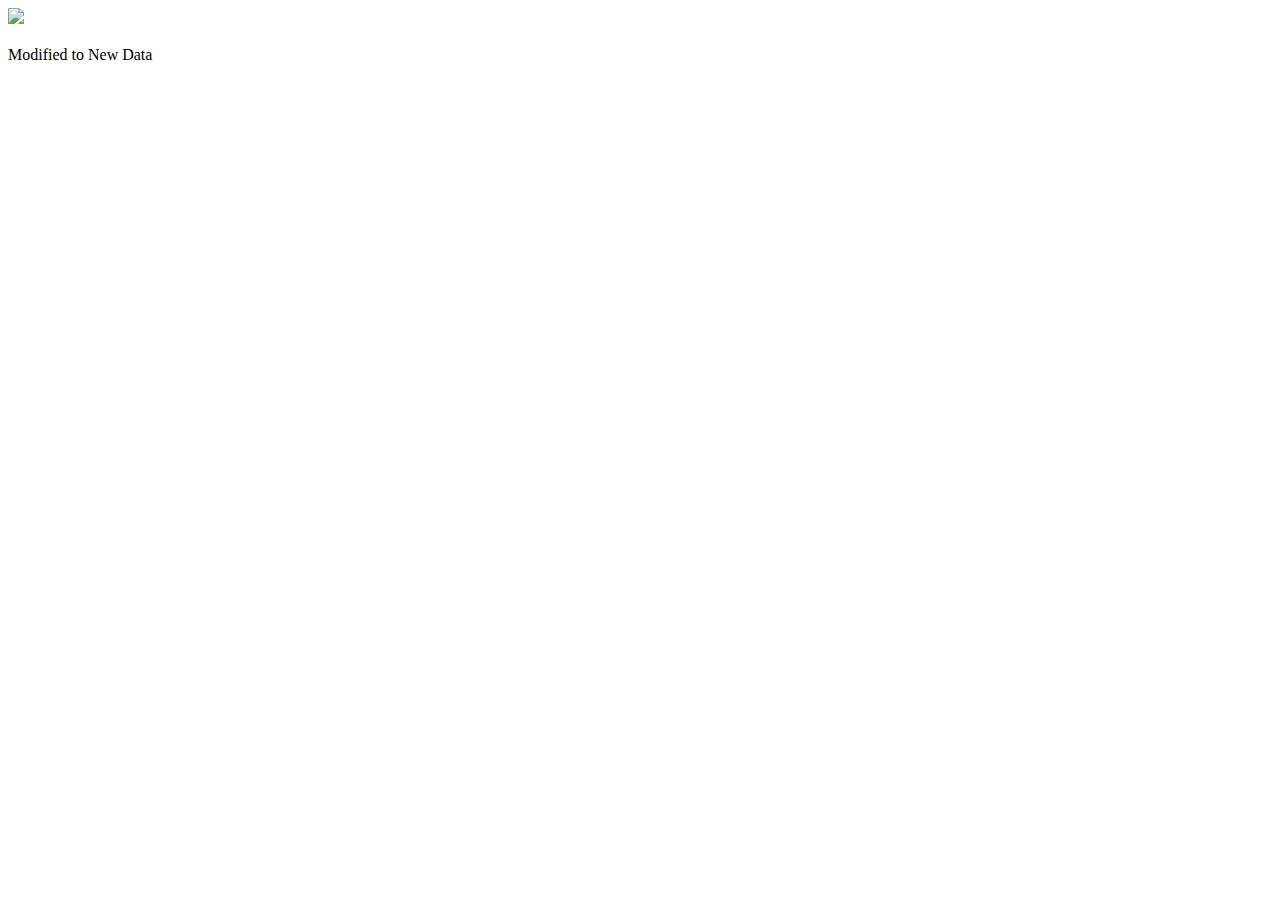
==== ui/index.html @ 3ad47e80 "[imad-console] Updates ui/index.html" ====
<!doctype html>
<html>
    <head>
        <link href="/ui/style.css" rel="stylesheet" />
    </head>
    <body>
        <div  class="center">
            <img id="madi-move" src="/ui/madi.png" class="img-medium"/>
        </div>
        <br>
        <div id="main-text" class="center text-big bold">
            Hi! You Entered into Asmat webapp.
        </div>
        <script>
        alert('Hi,I\'m Java Script');
        </script>
        <script type="text/javascript" src="/ui/main.js">
        </script>
    </body>
</html>
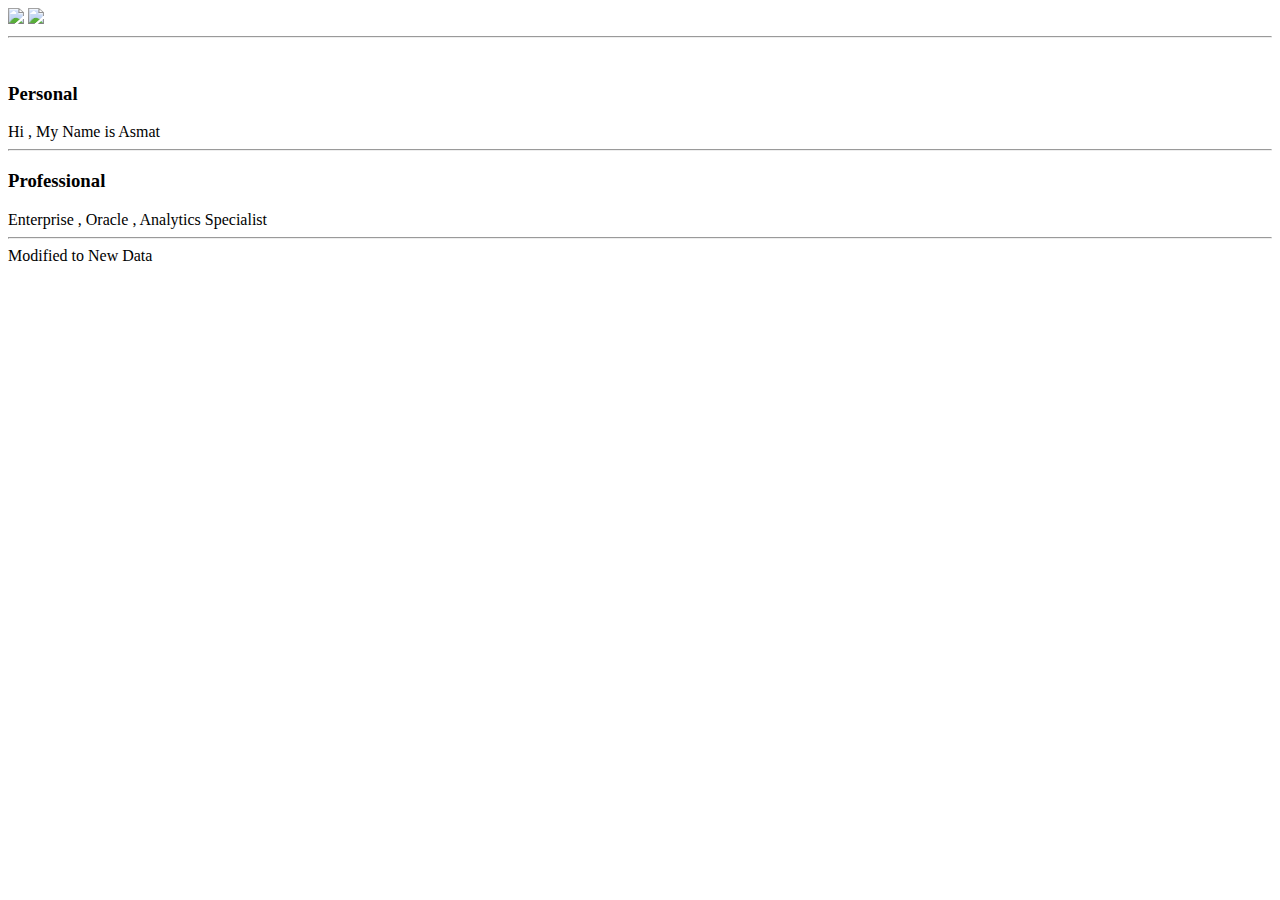
==== commit f4d7a89d: "[imad-console] Updates ui/index.html" ====
--- a/ui/index.html
+++ b/ui/index.html
@@ -4,12 +4,23 @@
         <link href="/ui/style.css" rel="stylesheet" />
     </head>
     <body>
+        <div class="container">
         <div  class="center">
-            <img id="madi-move" src="/ui/madi.png" class="img-medium"/>
+                        <img id="madi-move" src="/ui/madi.png" class="img-medium"/>
+                        <img id="madi-move" src="https://pbs.twimg.com/profile_images/898505184317329408/CUB0NVT8_400x400.jpg" class="img-medium"/>
         </div>
+        <hr/>
         <br>
+        <h3>Personal</h3>
+        <div>Hi , My Name is Asmat</div>
+        <hr/>
+         <h3>Professional</h3>
+        <div>Enterprise , Oracle , Analytics Specialist</div>
+         <hr/>
+                 <div class= "footer"></div>
         <div id="main-text" class="center text-big bold">
             Hi! You Entered into Asmat webapp.
+        </div>
         </div>
         <script>
         alert('Hi,I\'m Java Script');
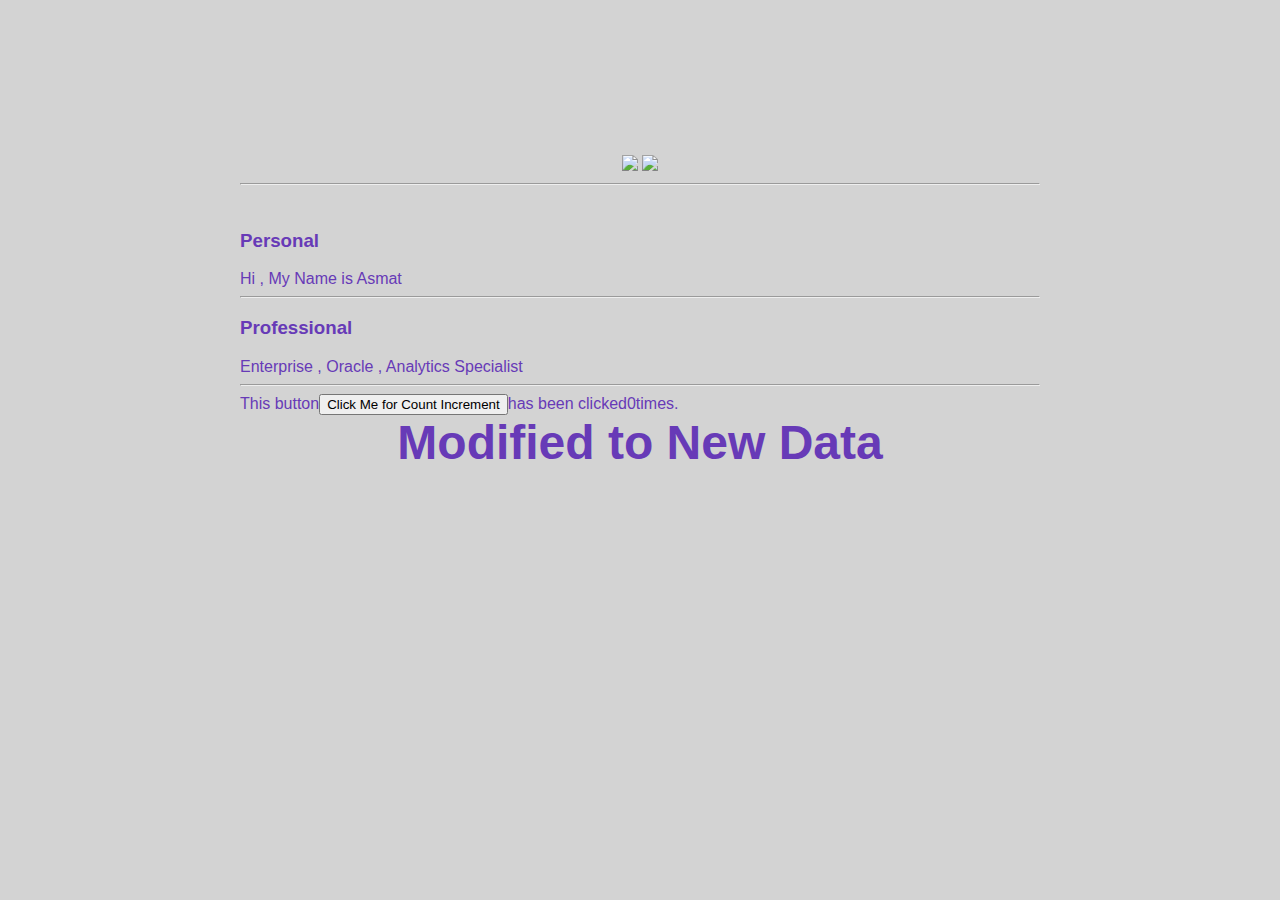
==== commit 7612e7a3: "[imad-console] Updates ui/index.html" ====
--- a/ui/index.html
+++ b/ui/index.html
@@ -17,7 +17,9 @@
          <h3>Professional</h3>
         <div>Enterprise , Oracle , Analytics Specialist</div>
          <hr/>
-                 <div class= "footer"></div>
+                 <div class= "footer">
+                     This button<button id = "counter">Click Me for Count Increment</button>has been clicked<span id = "count">0</span>times.
+                 </div>
         <div id="main-text" class="center text-big bold">
             Hi! You Entered into Asmat webapp.
         </div>
--- a/ui/style.css
+++ b/ui/style.css
@@ -0,0 +1,31 @@
+body {
+    font-family: sans-serif;
+    background-color: lightgrey;
+    margin-top: 75px;
+}
+
+.center {
+    text-align: center;
+}
+
+.text-big {
+    font-size: 300%;
+}
+
+.bold {
+    font-weight: bold;
+}
+
+.img-medium {
+    height: 200px;
+}
+
+ .container {
+    max-width: 800px;
+    margin: 0 auto;
+    color: #673AB7;
+    font-family: sans-serif;
+    padding-top: 80px;
+    padding-left: 20px;
+    padding-right: 20px;
+}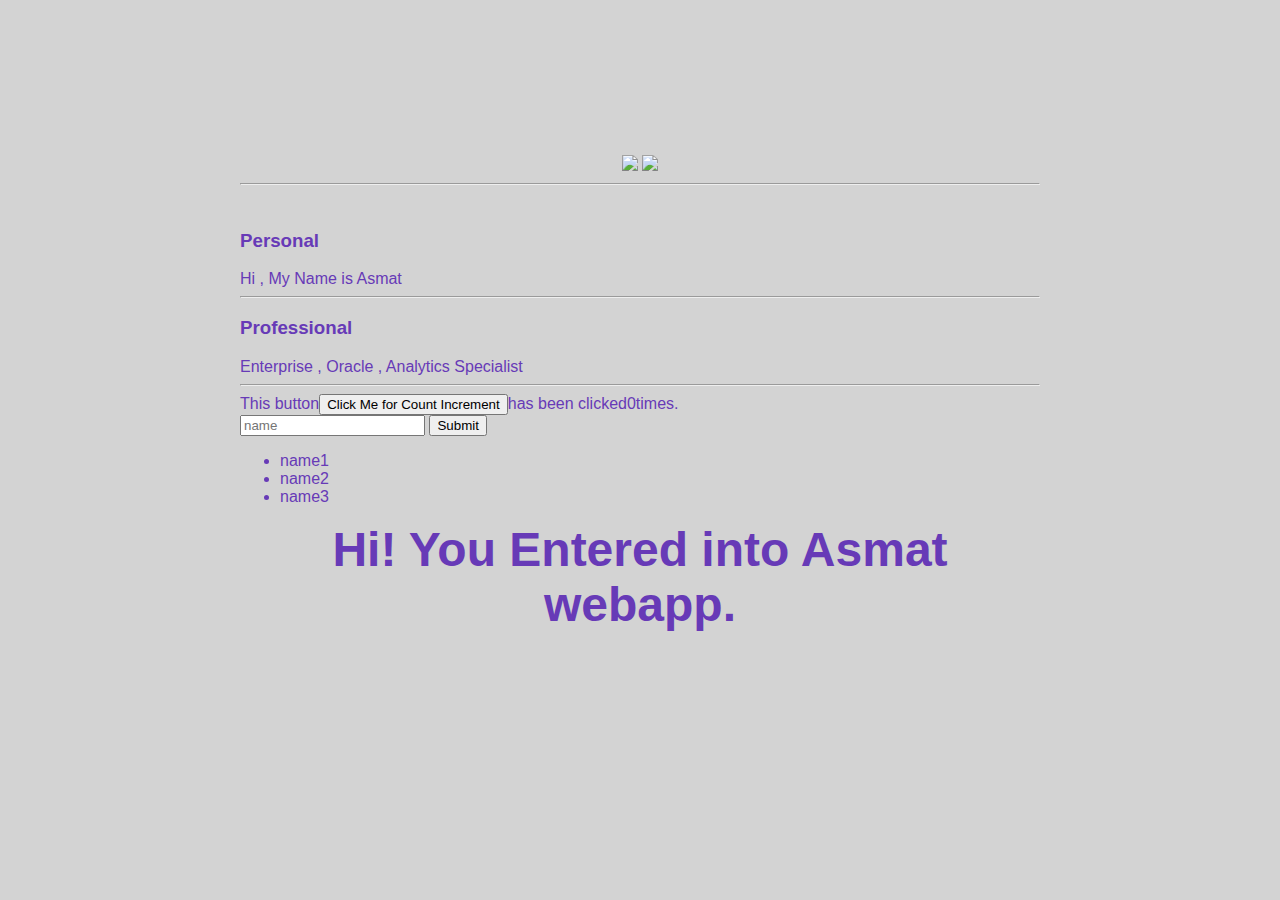
==== commit d8fd9be7: "[imad-console] Updates ui/index.html" ====
--- a/ui/index.html
+++ b/ui/index.html
@@ -2,7 +2,7 @@
 <html>
     <head>
         <link href="/ui/style.css" rel="stylesheet" />
-    </head>
+            </head>
     <body>
         <div class="container">
         <div  class="center">
@@ -19,15 +19,20 @@
          <hr/>
                  <div class= "footer">
                      This button<button id = "counter">Click Me for Count Increment</button>has been clicked<span id = "count">0</span>times.
+                     <br/>
+                     <input type="text" id ="name" placeholder="name"></input>
+                      <input type="submit" value ="Submit"></input>
+                      <ul>
+                          <li>name1</li>
+                          <li>name2</li>
+                          <li>name3</li>
+                      </ul>
                  </div>
         <div id="main-text" class="center text-big bold">
             Hi! You Entered into Asmat webapp.
         </div>
         </div>
-        <script>
-        alert('Hi,I\'m Java Script');
-        </script>
-        <script type="text/javascript" src="/ui/main.js">
+                <script type="text/javascript" src="/ui/main.js">
         </script>
     </body>
 </html>
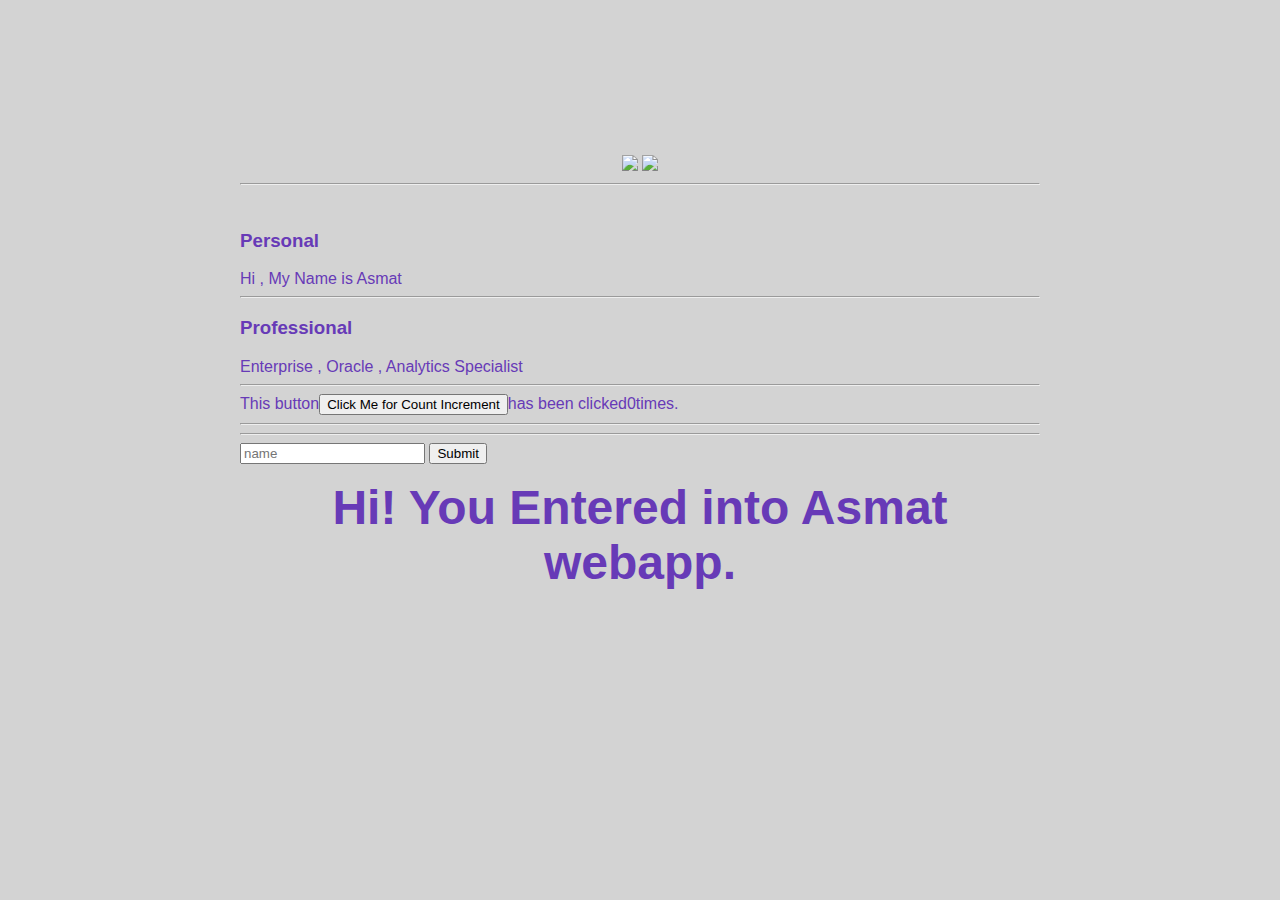
==== commit 06d951bd: "[imad-console] Updates ui/index.html" ====
--- a/ui/index.html
+++ b/ui/index.html
@@ -19,14 +19,12 @@
          <hr/>
                  <div class= "footer">
                      This button<button id = "counter">Click Me for Count Increment</button>has been clicked<span id = "count">0</span>times.
-                     <br/>
+                     <hr/>
+                     <hr/>
                      <input type="text" id ="name" placeholder="name"></input>
-                      <input type="submit" value ="Submit"></input>
-                      <ul>
-                          <li>name1</li>
-                          <li>name2</li>
-                          <li>name3</li>
-                      </ul>
+                      <input type="submit" value ="Submit" id = "submit_btn"></input>
+                      <ul id= "namelist">
+                                              </ul>
                  </div>
         <div id="main-text" class="center text-big bold">
             Hi! You Entered into Asmat webapp.
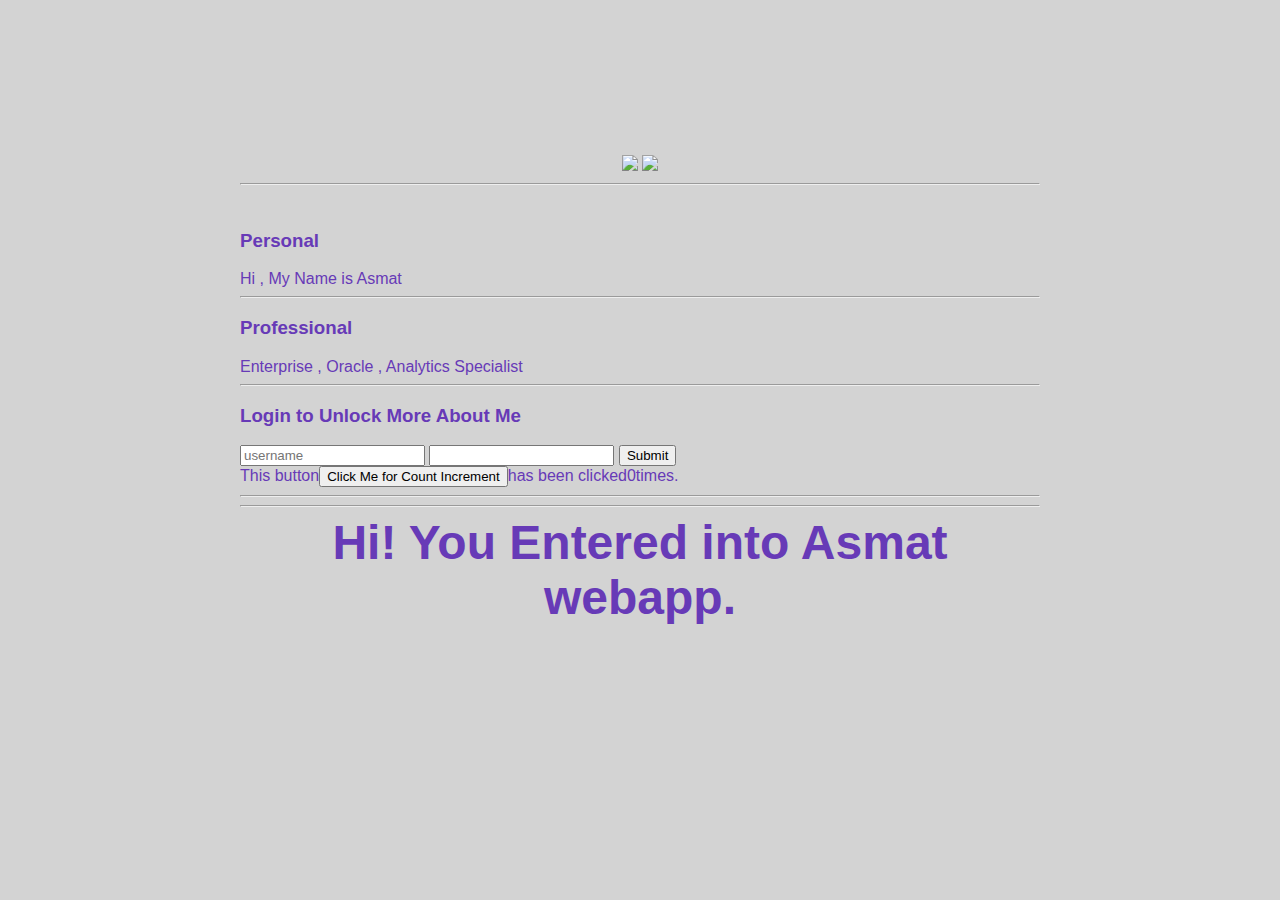
==== commit 7f62a342: "[imad-console] Updates ui/index.html" ====
--- a/ui/index.html
+++ b/ui/index.html
@@ -17,15 +17,17 @@
          <h3>Professional</h3>
         <div>Enterprise , Oracle , Analytics Specialist</div>
          <hr/>
+          <h3>Login to Unlock More About Me</h3>
+          <div> 
+          <input type ="text" id ="username" placeholder = "username" />
+           <input type ="password" id ="password" />
+           <input type ="submit" id ="submit_btn" />
+          </div>
                  <div class= "footer">
                      This button<button id = "counter">Click Me for Count Increment</button>has been clicked<span id = "count">0</span>times.
                      <hr/>
                      <hr/>
-                     <input type="text" id ="name" placeholder="name"></input>
-                      <input type="submit" value ="Submit" id = "submit_btn"></input>
-                      <ul id= "namelist">
-                                              </ul>
-                 </div>
+                                                          </div>
         <div id="main-text" class="center text-big bold">
             Hi! You Entered into Asmat webapp.
         </div>
